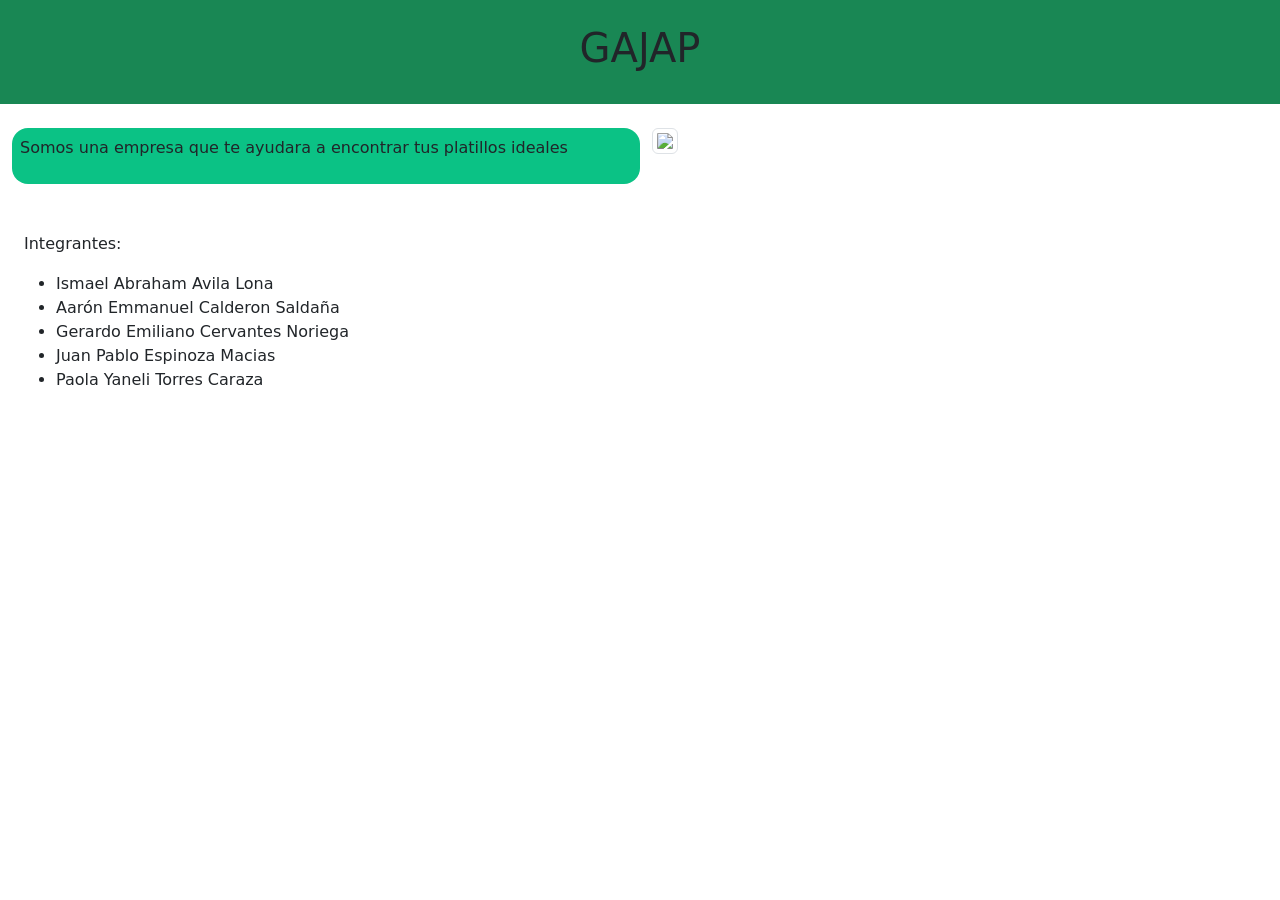
==== index.html @ 91627331 "Initial commit" ====
<!DOCTYPE html>
<html lang="en">
<head>
    <meta charset="UTF-8">
    <meta name="viewport" content="width=device-width, initial-scale=1.0">
    <title>Gajap</title>
    <link href="https://cdn.jsdelivr.net/npm/bootstrap@5.3.8/dist/css/bootstrap.min.css" rel="stylesheet" integrity="sha384-sRIl4kxILFvY47J16cr9ZwB07vP4J8+LH7qKQnuqkuIAvNWLzeN8tE5YBujZqJLB" crossorigin="anonymous">
    <script src="https://cdn.jsdelivr.net/npm/bootstrap@5.3.8/dist/js/bootstrap.bundle.min.js" integrity="sha384-FKyoEForCGlyvwx9Hj09JcYn3nv7wiPVlz7YYwJrWVcXK/BmnVDxM+D2scQbITxI" crossorigin="anonymous"></script>
</head>
<body>
    <header class="bg-success p-4 text-center">
        <h1>GAJAP</h1>
    </header>
    <main class="p-4">
        <section class="row">
            <div style="background-color: rgb(11, 194, 133);" class="rounded-4 p-2 col-6">
                <p>Somos una empresa que te ayudara a encontrar tus platillos ideales</p>
            </div>
            <div class="col-6">
                <img src="https://www.entrenamiento.com/wp-content/uploads/2018/03/platos-saludables.jpg" class="img-thumbnail">
            </div>
        </section>
    </main>
    <footer class="p-4
    ">
        <p>Integrantes:
            <ul>
                <li>Ismael Abraham Avila Lona</li>
                <li>Aarón Emmanuel Calderon Saldaña</li>
                <li>Gerardo Emiliano Cervantes Noriega</li>
                <li>Juan Pablo Espinoza Macias</li>
                <li>Paola Yaneli Torres Caraza</li>
            </ul>
        </p>
    </footer>
</body>
</html>
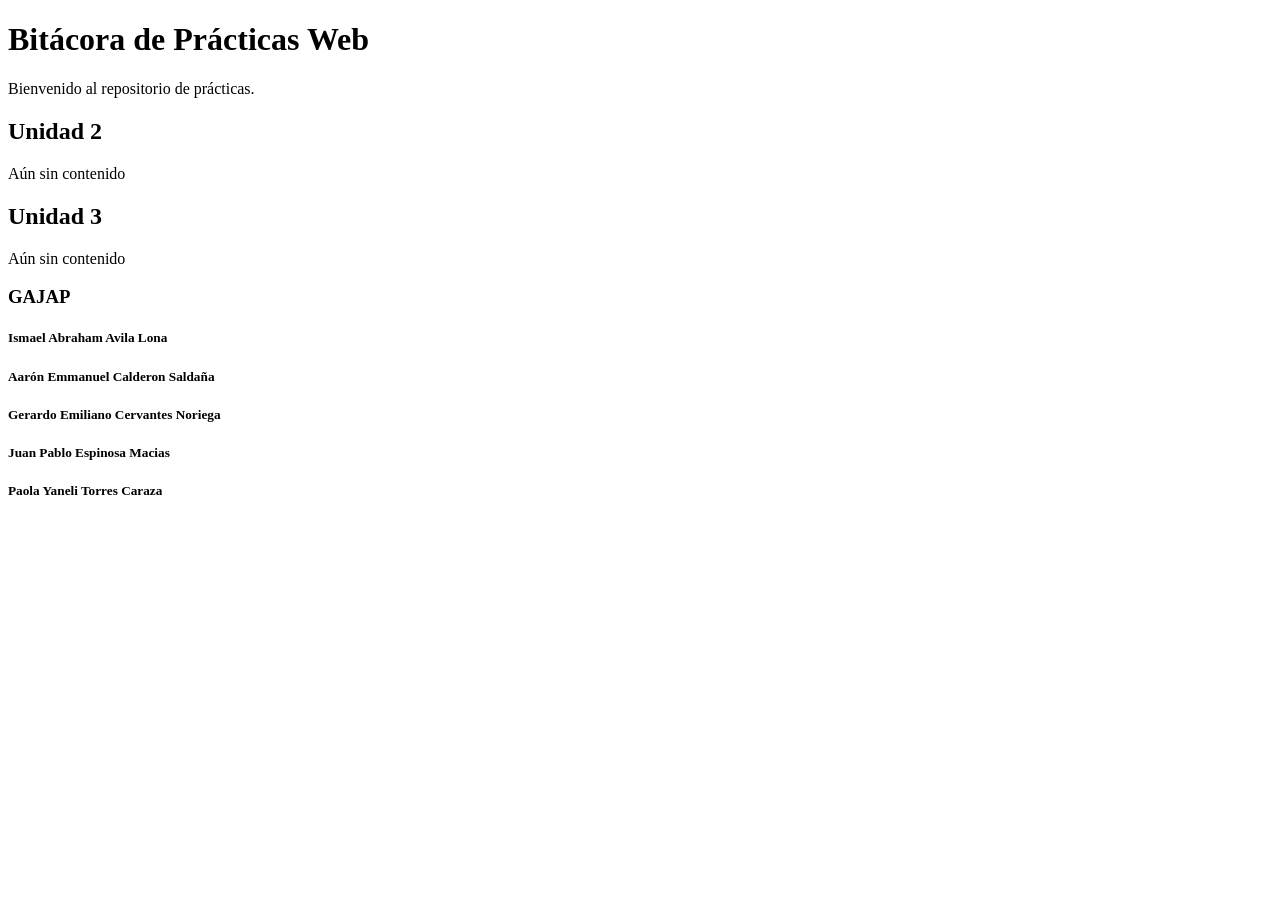
==== commit 4adcfca8: "actualizacion de la pagina" ====
--- a/index.html
+++ b/index.html
@@ -1,37 +1,36 @@
 <!DOCTYPE html>
-<html lang="en">
+<html lang="es">
 <head>
     <meta charset="UTF-8">
-    <meta name="viewport" content="width=device-width, initial-scale=1.0">
-    <title>Gajap</title>
-    <link href="https://cdn.jsdelivr.net/npm/bootstrap@5.3.8/dist/css/bootstrap.min.css" rel="stylesheet" integrity="sha384-sRIl4kxILFvY47J16cr9ZwB07vP4J8+LH7qKQnuqkuIAvNWLzeN8tE5YBujZqJLB" crossorigin="anonymous">
-    <script src="https://cdn.jsdelivr.net/npm/bootstrap@5.3.8/dist/js/bootstrap.bundle.min.js" integrity="sha384-FKyoEForCGlyvwx9Hj09JcYn3nv7wiPVlz7YYwJrWVcXK/BmnVDxM+D2scQbITxI" crossorigin="anonymous"></script>
+    <title>Prácticas de Desarrollo Web</title>
 </head>
 <body>
-    <header class="bg-success p-4 text-center">
-        <h1>GAJAP</h1>
+    <header>
+        <h1>Bitácora de Prácticas Web</h1>
+        <p>Bienvenido al repositorio de prácticas.</p>
     </header>
-    <main class="p-4">
-        <section class="row">
-            <div style="background-color: rgb(11, 194, 133);" class="rounded-4 p-2 col-6">
-                <p>Somos una empresa que te ayudara a encontrar tus platillos ideales</p>
-            </div>
-            <div class="col-6">
-                <img src="https://www.entrenamiento.com/wp-content/uploads/2018/03/platos-saludables.jpg" class="img-thumbnail">
-            </div>
-        </section>
-    </main>
-    <footer class="p-4
-    ">
-        <p>Integrantes:
-            <ul>
-                <li>Ismael Abraham Avila Lona</li>
-                <li>Aarón Emmanuel Calderon Saldaña</li>
-                <li>Gerardo Emiliano Cervantes Noriega</li>
-                <li>Juan Pablo Espinoza Macias</li>
-                <li>Paola Yaneli Torres Caraza</li>
-            </ul>
-        </p>
+
+    <section>
+        <h1>Unidad 2</h1>
+        <article>
+            <p>Aún sin contenido</p>
+        </article>
+    </section>
+
+    <section>
+        <h1>Unidad 3</h1>
+        <article>
+            <p>Aún sin contenido</p>
+        </article>
+    </section>
+
+    <footer>
+        <h3>GAJAP</h3>
+        <h5>Ismael Abraham Avila Lona</h5>
+        <h5>Aarón Emmanuel Calderon Saldaña</h5>
+        <h5>Gerardo Emiliano Cervantes Noriega</h5>
+        <h5>Juan Pablo Espinosa Macias</h5>
+        <h5>Paola Yaneli Torres Caraza</h5>
     </footer>
 </body>
 </html>
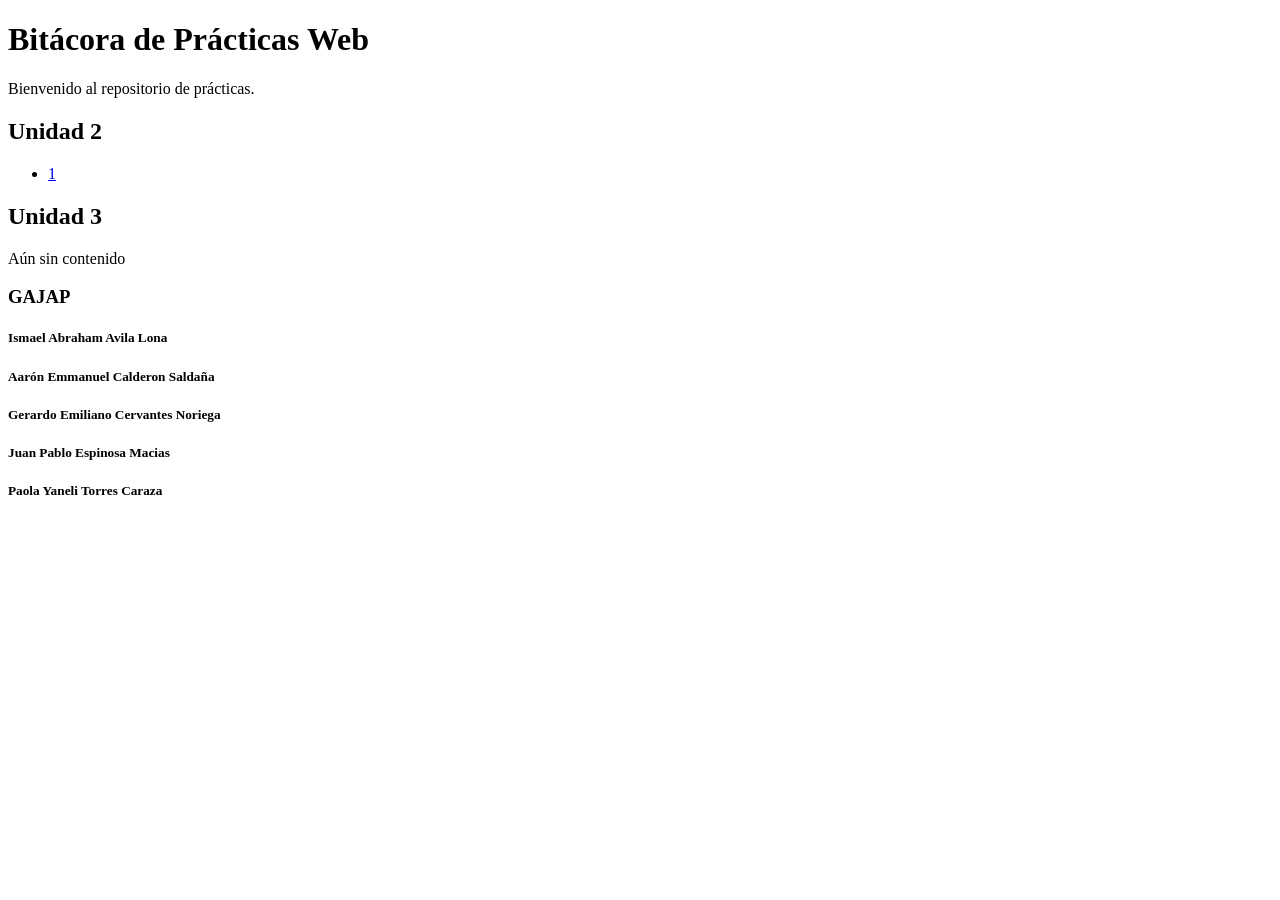
==== commit 0070f084: "Update index.html" ====
--- a/index.html
+++ b/index.html
@@ -13,7 +13,9 @@
     <section>
         <h1>Unidad 2</h1>
         <article>
-            <p>Aún sin contenido</p>
+            <ul>
+                <li><a href="Buscador/index.html">1</a></li>
+            </ul>
         </article>
     </section>
 
@@ -33,4 +35,4 @@
         <h5>Paola Yaneli Torres Caraza</h5>
     </footer>
 </body>
-</html>+</html>
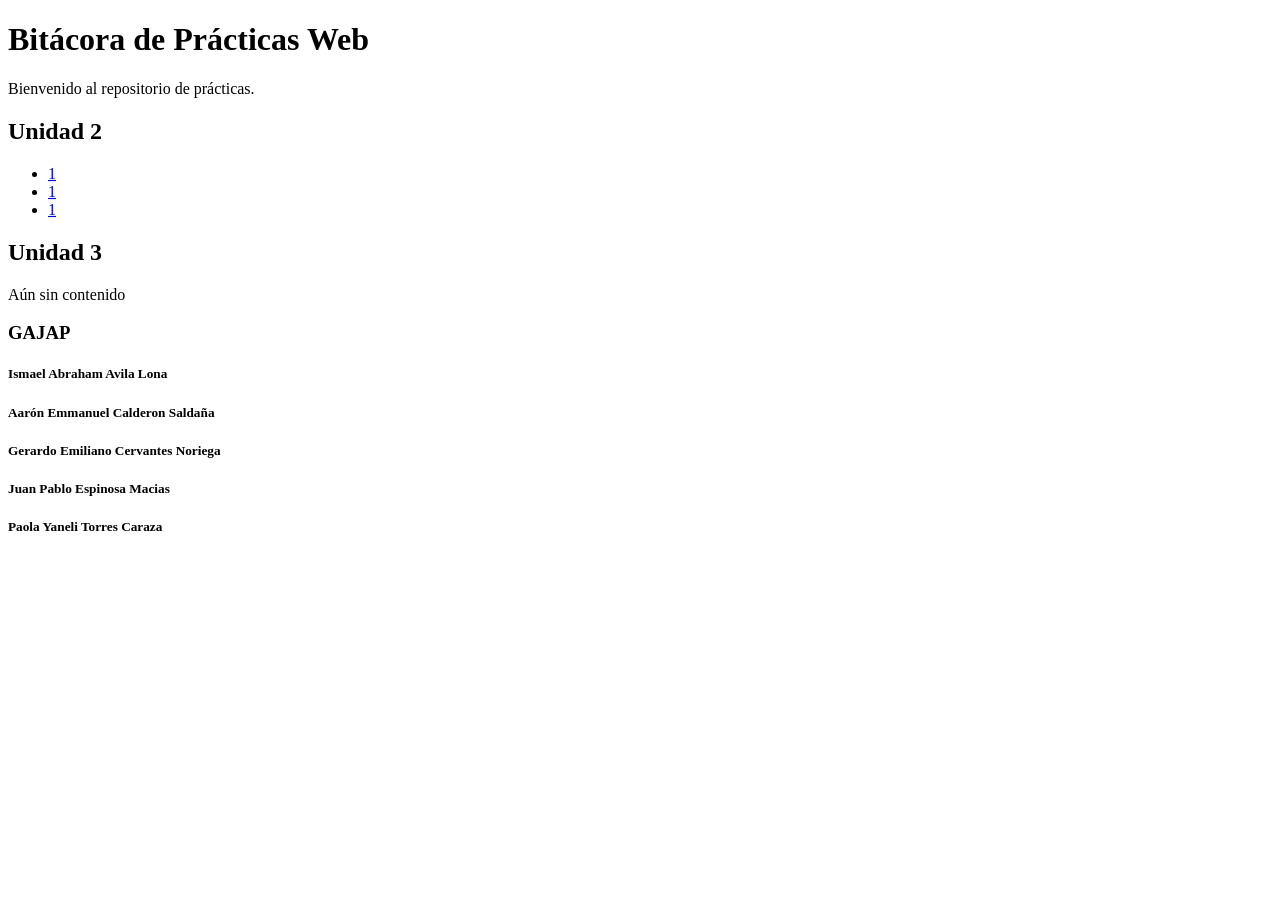
==== commit ec5de20a: "Update index.html" ====
--- a/index.html
+++ b/index.html
@@ -14,7 +14,9 @@
         <h1>Unidad 2</h1>
         <article>
             <ul>
-                <li><a href="Buscador/index.html">1</a></li>
+                <li><a href="Buscador/buscador.html">1</a></li>
+                <li><a href="HomeApp/index.html.html">1</a></li>
+                <li><a href="ingresar-datos/index.html">1</a></li>
             </ul>
         </article>
     </section>
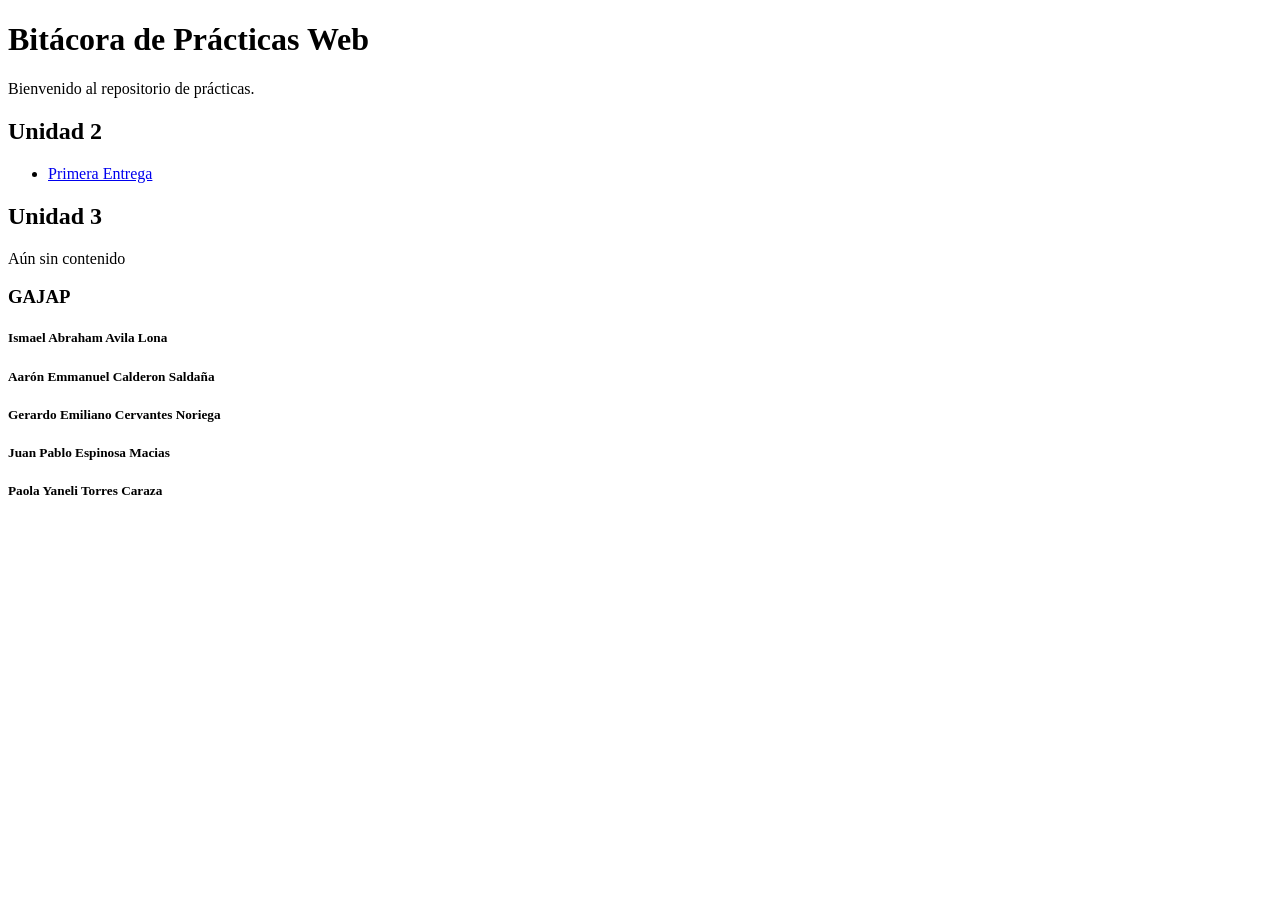
==== commit b48fc7fe: "Update index.html" ====
--- a/index.html
+++ b/index.html
@@ -14,9 +14,7 @@
         <h1>Unidad 2</h1>
         <article>
             <ul>
-                <li><a href="Buscador/buscador.html">1</a></li>
-                <li><a href="HomeApp/index.html.html">1</a></li>
-                <li><a href="ingresar-datos/index.html">1</a></li>
+                <li><a href="abraham/index.html">Primera Entrega</a></li>
             </ul>
         </article>
     </section>
